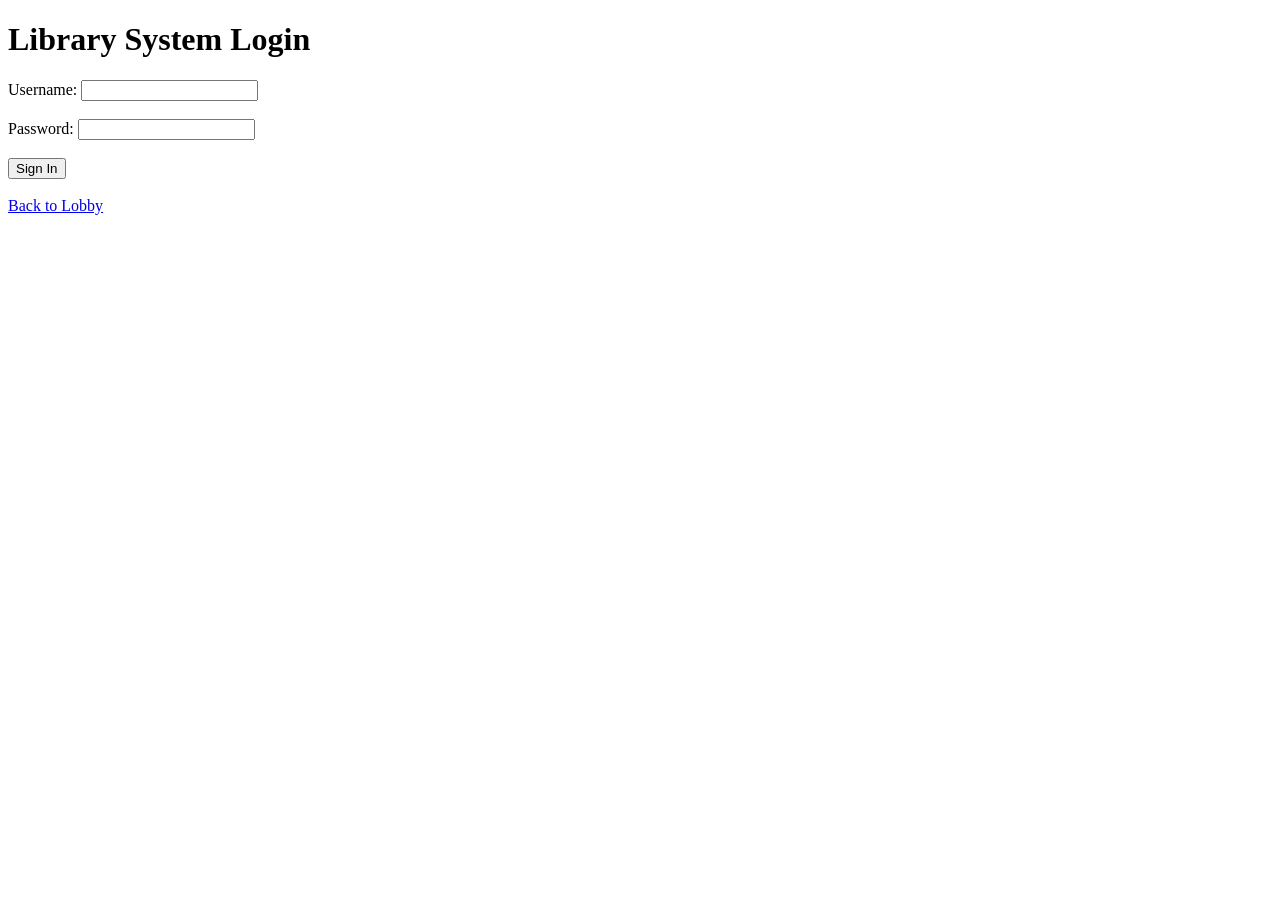
==== templates/login.html @ 00d90853 "Add file" ====
<!DOCTYPE html>
<html>
<head>
    <title>Login - Library System</title>
</head>
<body>
    <h1>Library System Login</h1>
    
    <form action="/login" method="POST">
        <label>Username:</label>
        <input type="text" name="username" required><br><br>
        
        <label>Password:</label>
        <input type="password" name="password" required><br><br>
        
        <input type="submit" value="Sign In">
    </form>
    
    <br>
    <a href="/">Back to Lobby</a>
</body>
</html>
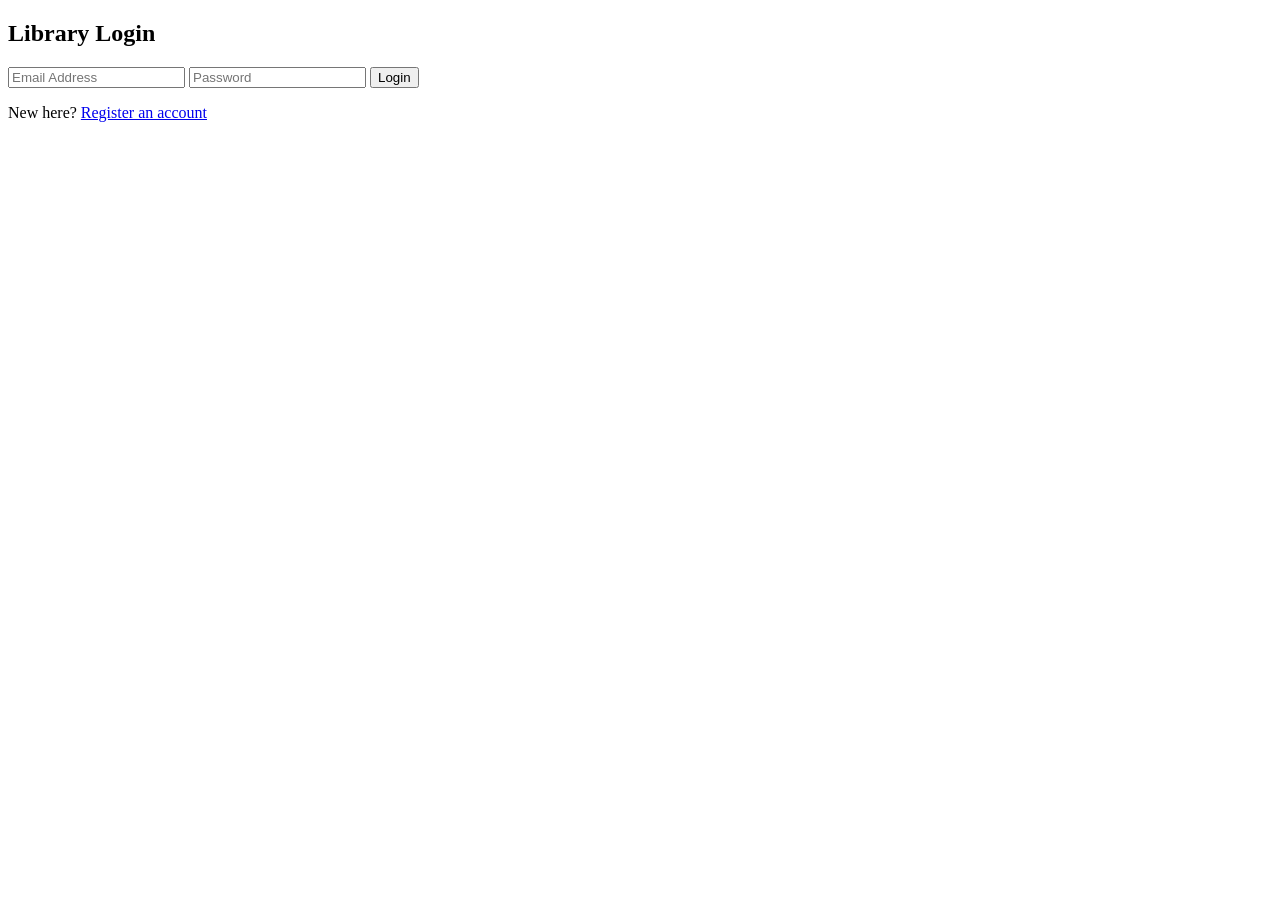
==== commit a1051127: "prototype" ====
--- a/templates/login.html
+++ b/templates/login.html
@@ -1,22 +1,20 @@
 <!DOCTYPE html>
-<html>
+<html lang="en">
 <head>
-    <title>Login - Library System</title>
+    <meta charset="UTF-8">
+    <meta name="viewport" content="width=device-width, initial-scale=1.0">
+    <title>Library Login</title>
+    <link rel="stylesheet" href="{{ url_for('static', filename='css/style.css') }}">
 </head>
-<body>
-    <h1>Library System Login</h1>
-    
-    <form action="/login" method="POST">
-        <label>Username:</label>
-        <input type="text" name="username" required><br><br>
-        
-        <label>Password:</label>
-        <input type="password" name="password" required><br><br>
-        
-        <input type="submit" value="Sign In">
-    </form>
-    
-    <br>
-    <a href="/">Back to Lobby</a>
+<body class="centered-body">
+    <div class="container login-box">
+        <h2 class="text-center">Library Login</h2>
+        <form action="/login" method="POST">
+            <input type="email" name="email" placeholder="Email Address" required>
+            <input type="password" name="password" placeholder="Password" required>
+            <button type="submit" class="full-width">Login</button>
+        </form>
+        <p class="text-center">New here? <a href="/register">Register an account</a></p>
+    </div>
 </body>
 </html>
